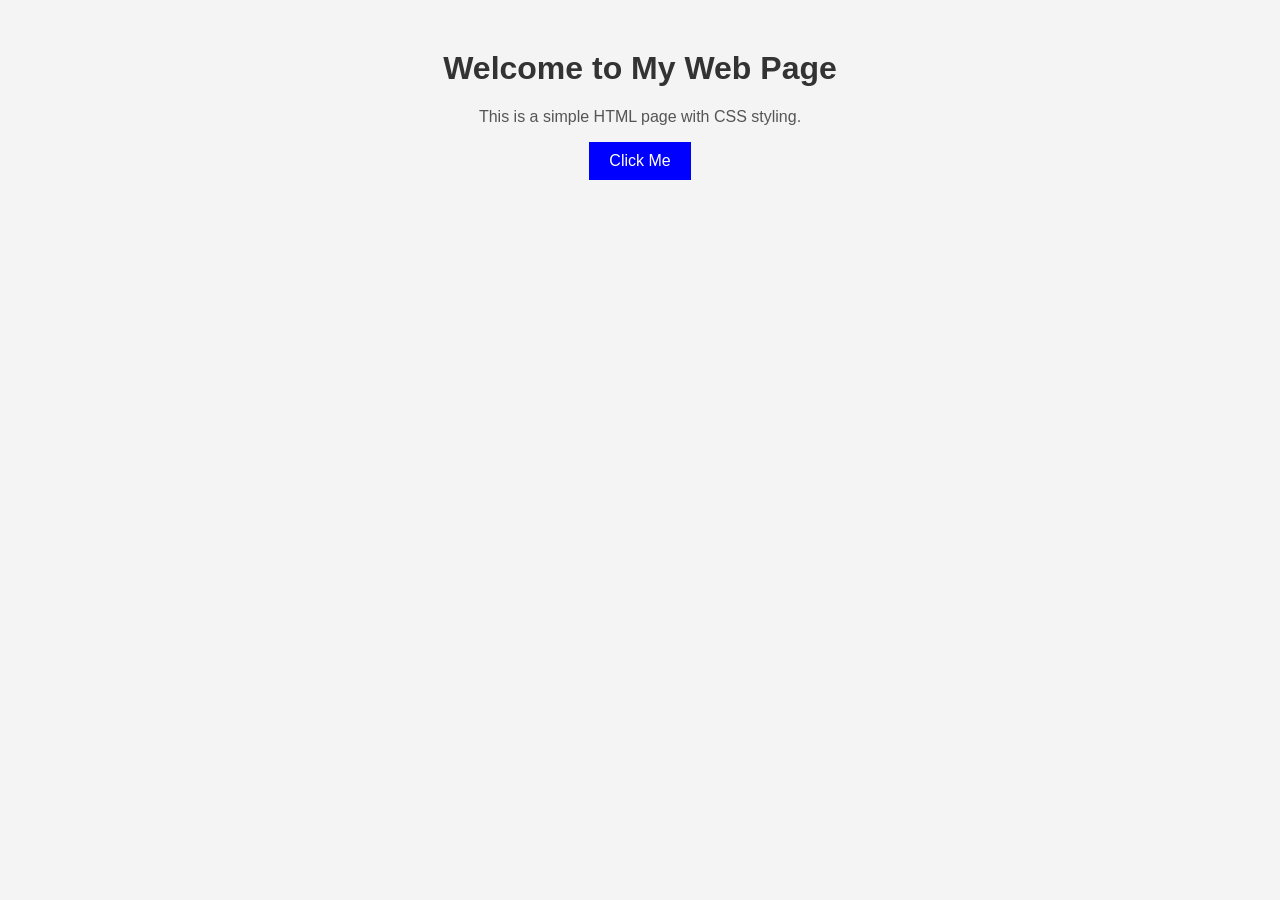
==== code.html @ 91c46d34 "Create code.html" ====
<!DOCTYPE html>
<html lang="en">
<head>
    <meta charset="UTF-8">
    <meta name="viewport" content="width=device-width, initial-scale=1.0">
    <title>My First Web Page</title>
    <style>
        body {
            font-family: Arial, sans-serif;
            text-align: center;
            background-color: #f4f4f4;
            margin: 50px;
        }
        h1 {
            color: #333;
        }
        p {
            color: #555;
        }
        button {
            padding: 10px 20px;
            font-size: 16px;
            background-color: blue;
            color: white;
            border: none;
            cursor: pointer;
        }
        button:hover {
            background-color: darkblue;
        }
    </style>
</head>
<body>

    <h1>Welcome to My Web Page</h1>
    <p>This is a simple HTML page with CSS styling.</p>
    
    <button onclick="showAlert()">Click Me</button>

    <script>
        function showAlert() {
            alert("Hello! You clicked the button.");
        }
    </script>

</body>
</html>
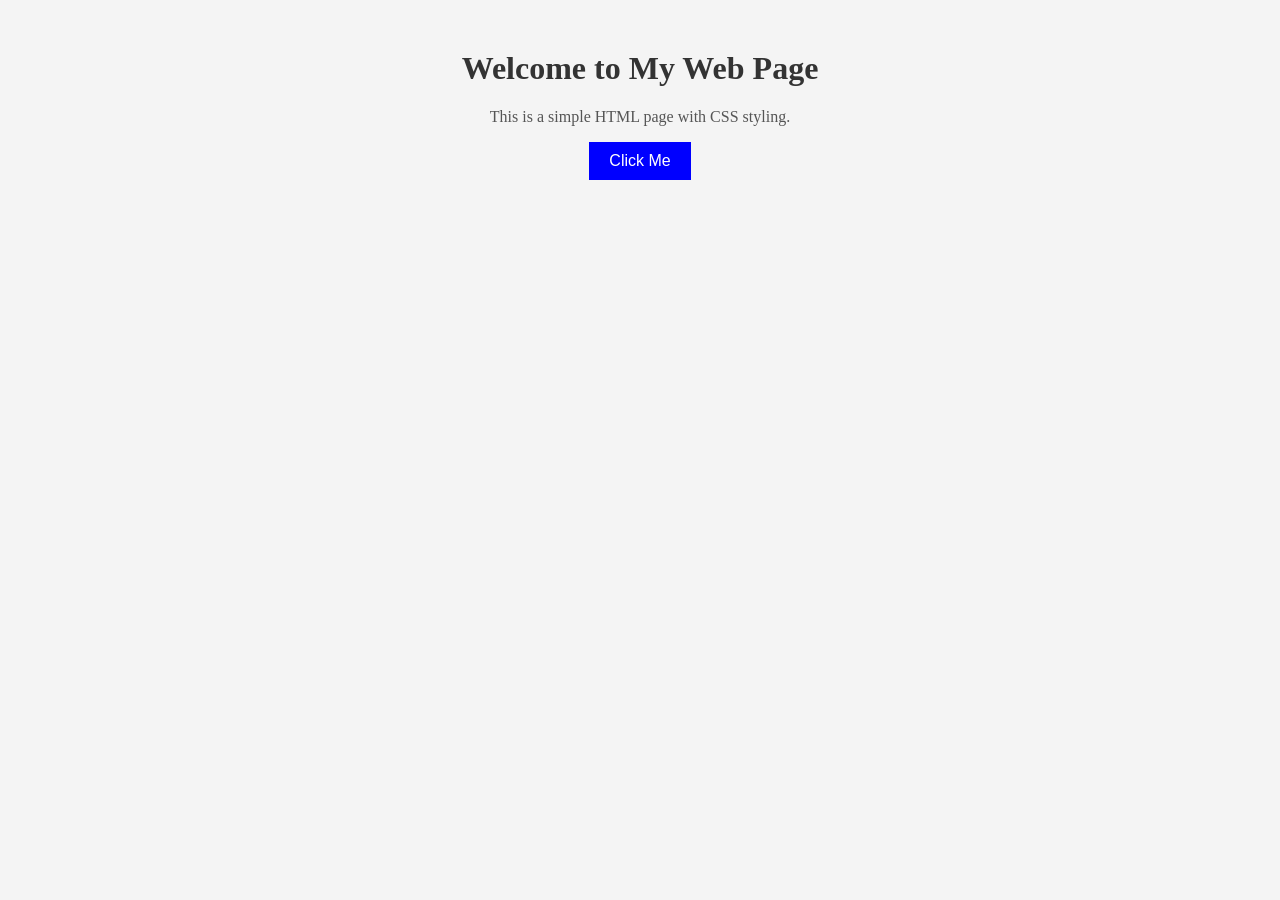
==== commit 33382d54: "Update code.html" ====
--- a/code.html
+++ b/code.html
@@ -6,7 +6,7 @@
     <title>My First Web Page</title>
     <style>
         body {
-            font-family: Arial, sans-serif;
+           
             text-align: center;
             background-color: #f4f4f4;
             margin: 50px;
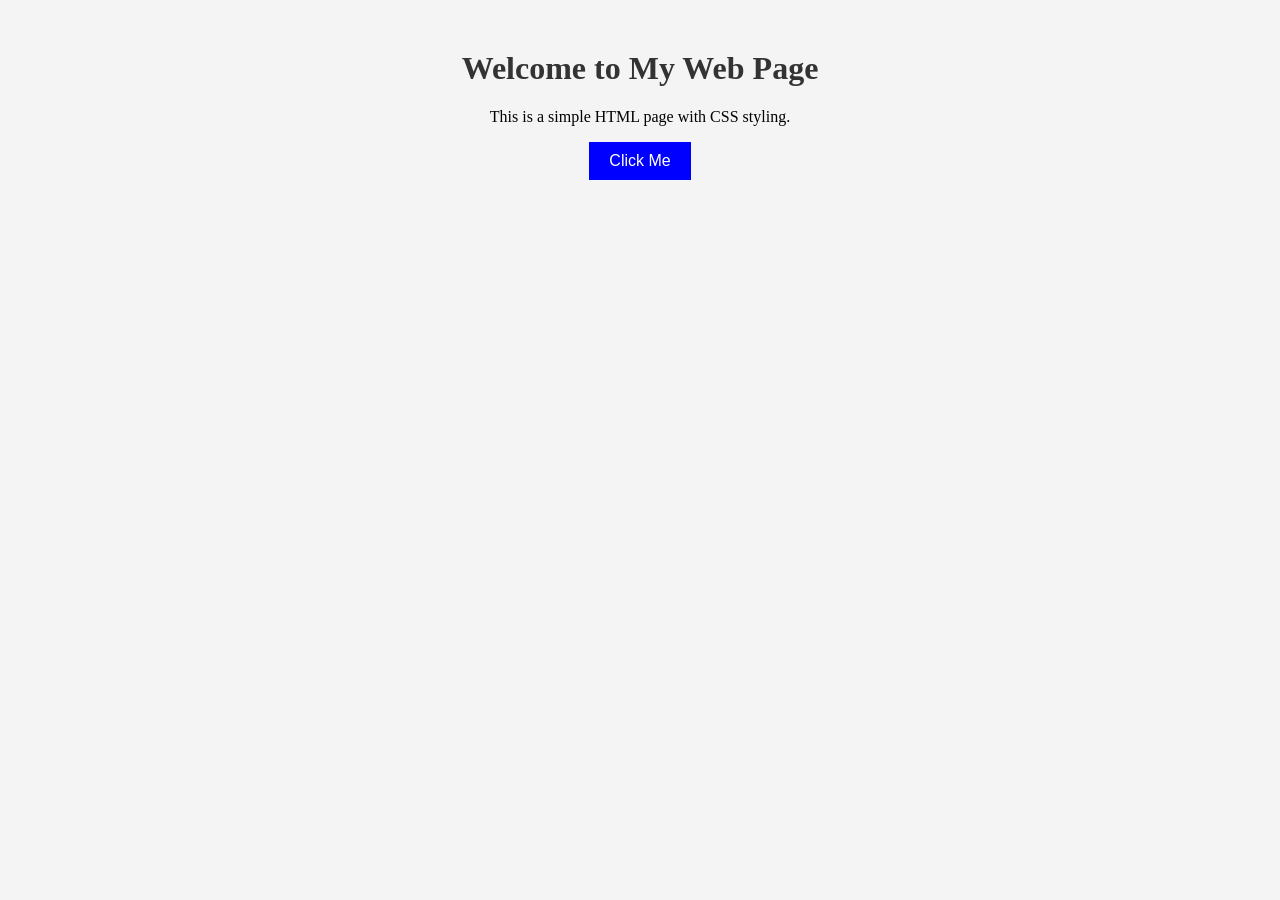
==== commit ffd5a188: "Update code.html" ====
--- a/code.html
+++ b/code.html
@@ -15,7 +15,7 @@
             color: #333;
         }
         p {
-            color: #555;
+            
         }
         button {
             padding: 10px 20px;
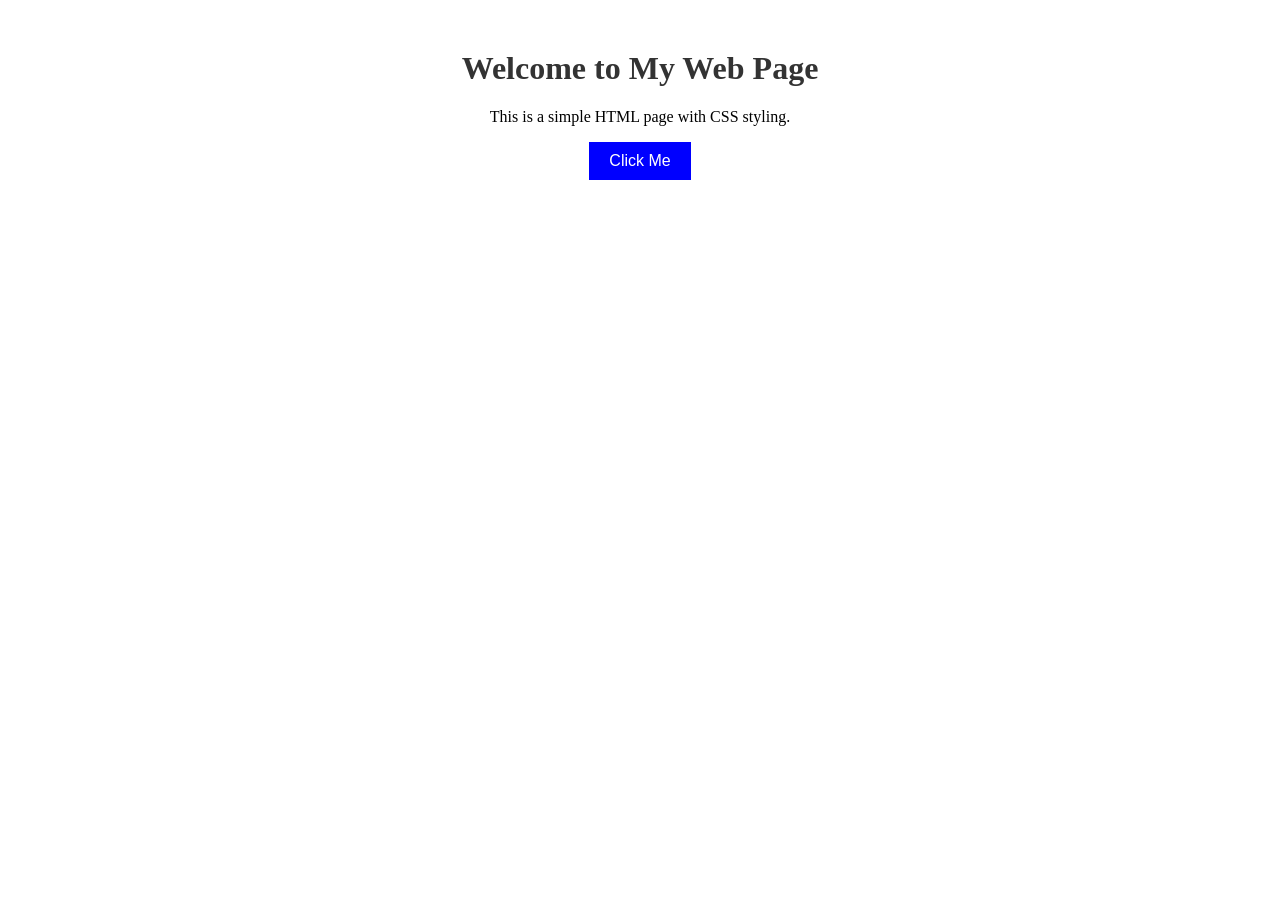
==== commit 51110bd3: "Update code.html" ====
--- a/code.html
+++ b/code.html
@@ -8,7 +8,7 @@
         body {
            
             text-align: center;
-            background-color: #f4f4f4;
+           
             margin: 50px;
         }
         h1 {
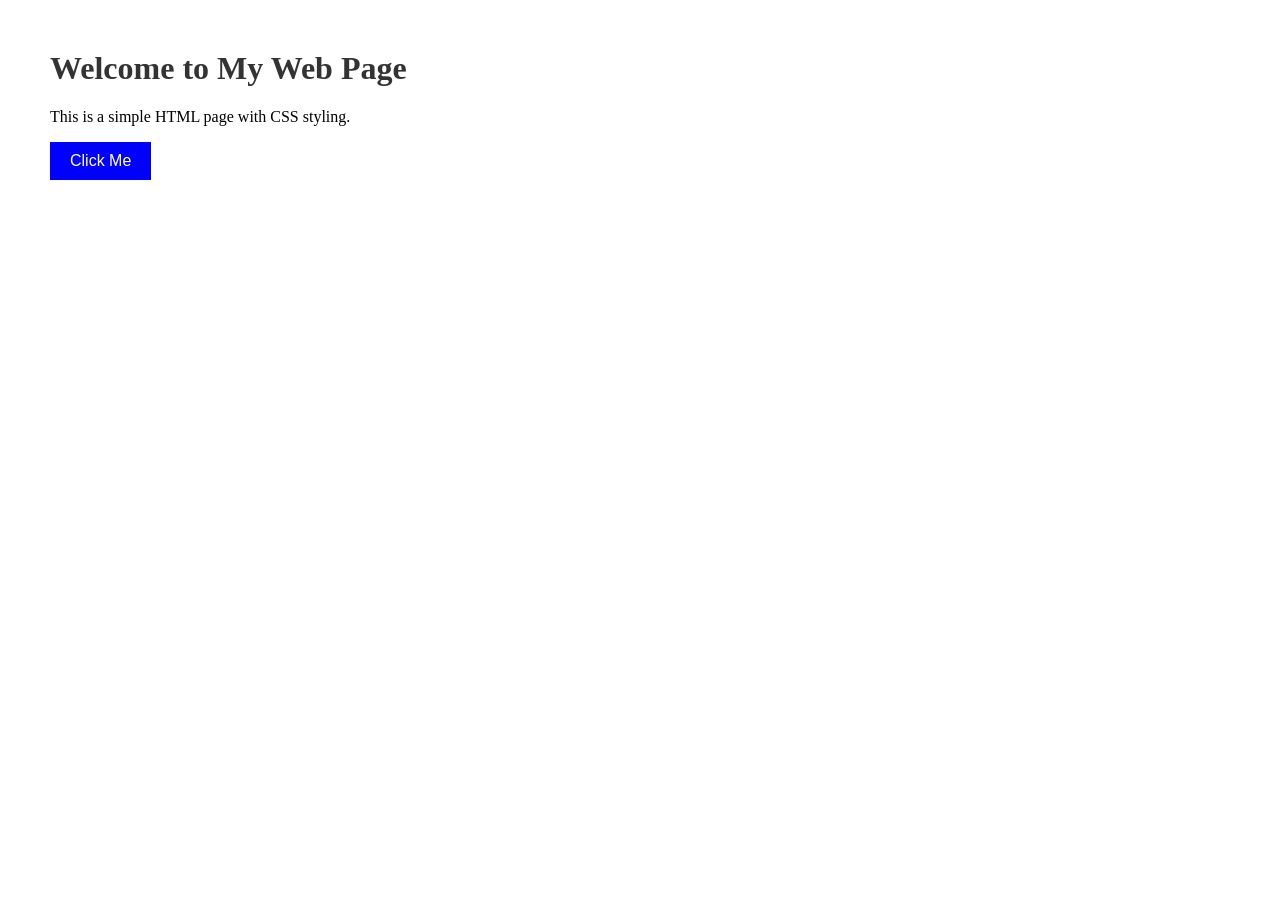
==== commit 443d95a3: "Update code.html" ====
--- a/code.html
+++ b/code.html
@@ -7,7 +7,7 @@
     <style>
         body {
            
-            text-align: center;
+    
            
             margin: 50px;
         }
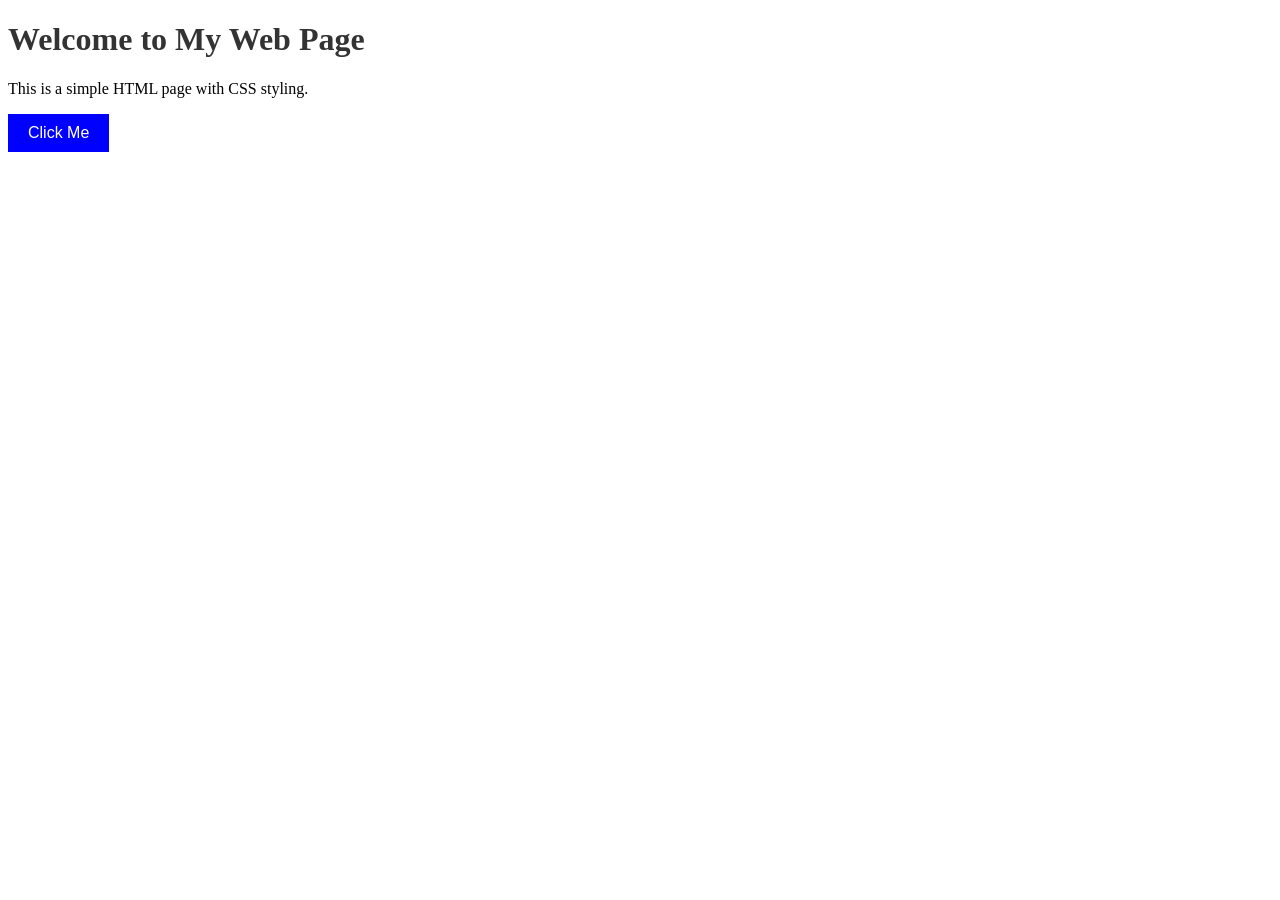
==== commit 4d1b3130: "Update code.html" ====
--- a/code.html
+++ b/code.html
@@ -6,10 +6,6 @@
     <title>My First Web Page</title>
     <style>
         body {
-           
-    
-           
-            margin: 50px;
         }
         h1 {
             color: #333;
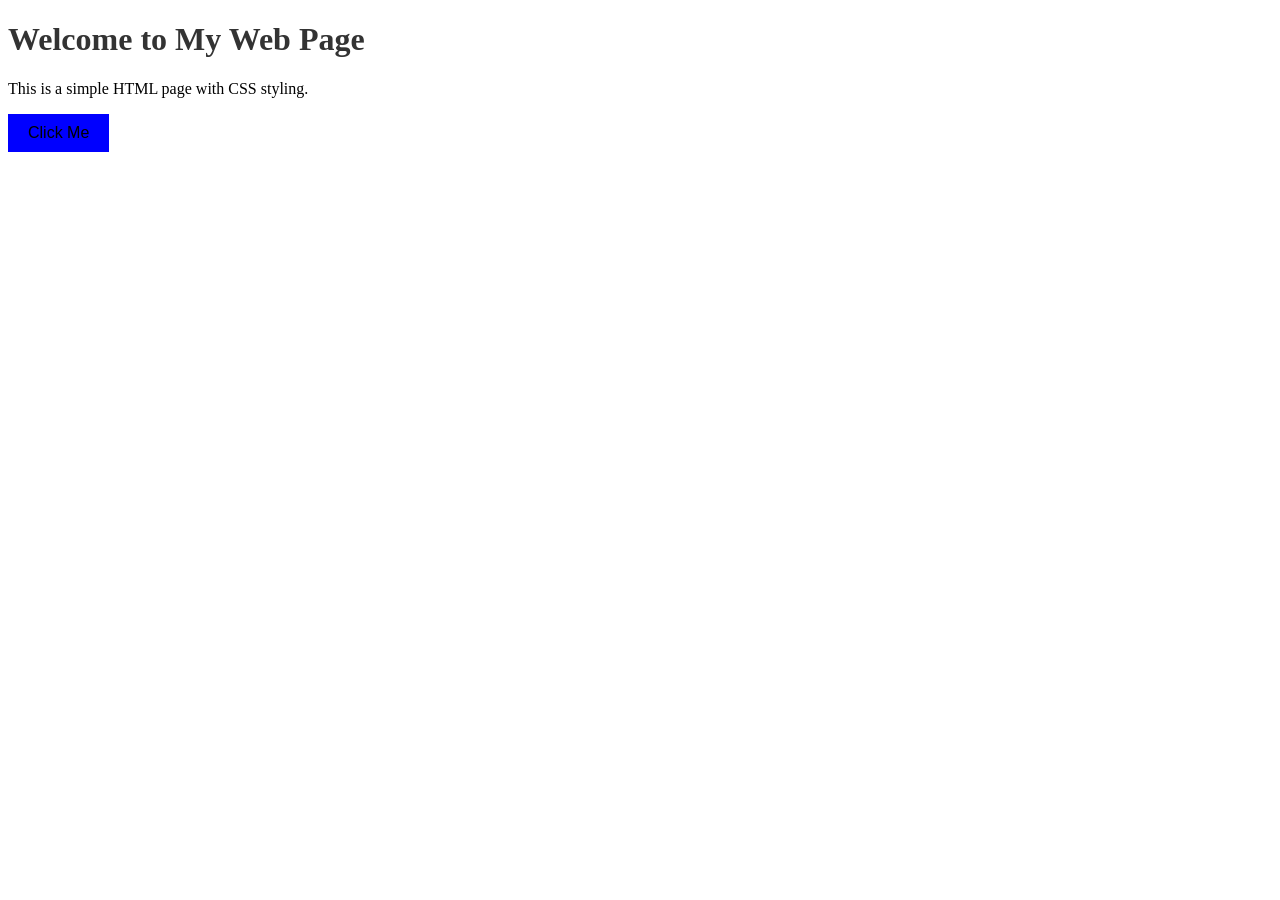
==== commit abe18f8e: "Update code.html" ====
--- a/code.html
+++ b/code.html
@@ -17,7 +17,7 @@
             padding: 10px 20px;
             font-size: 16px;
             background-color: blue;
-            color: white;
+            
             border: none;
             cursor: pointer;
         }
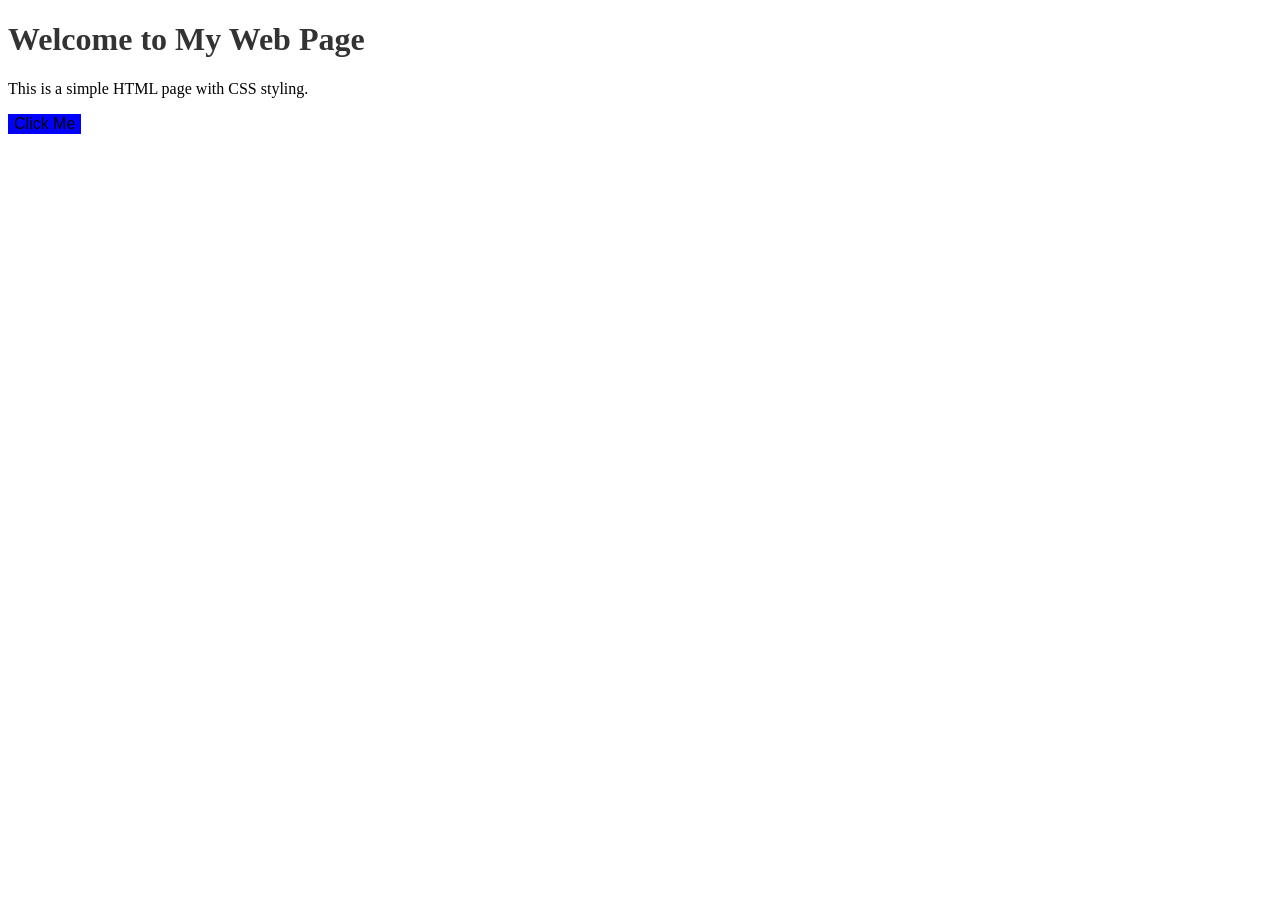
==== commit 85862240: "Update code.html" ====
--- a/code.html
+++ b/code.html
@@ -14,7 +14,7 @@
             
         }
         button {
-            padding: 10px 20px;
+            
             font-size: 16px;
             background-color: blue;
             
